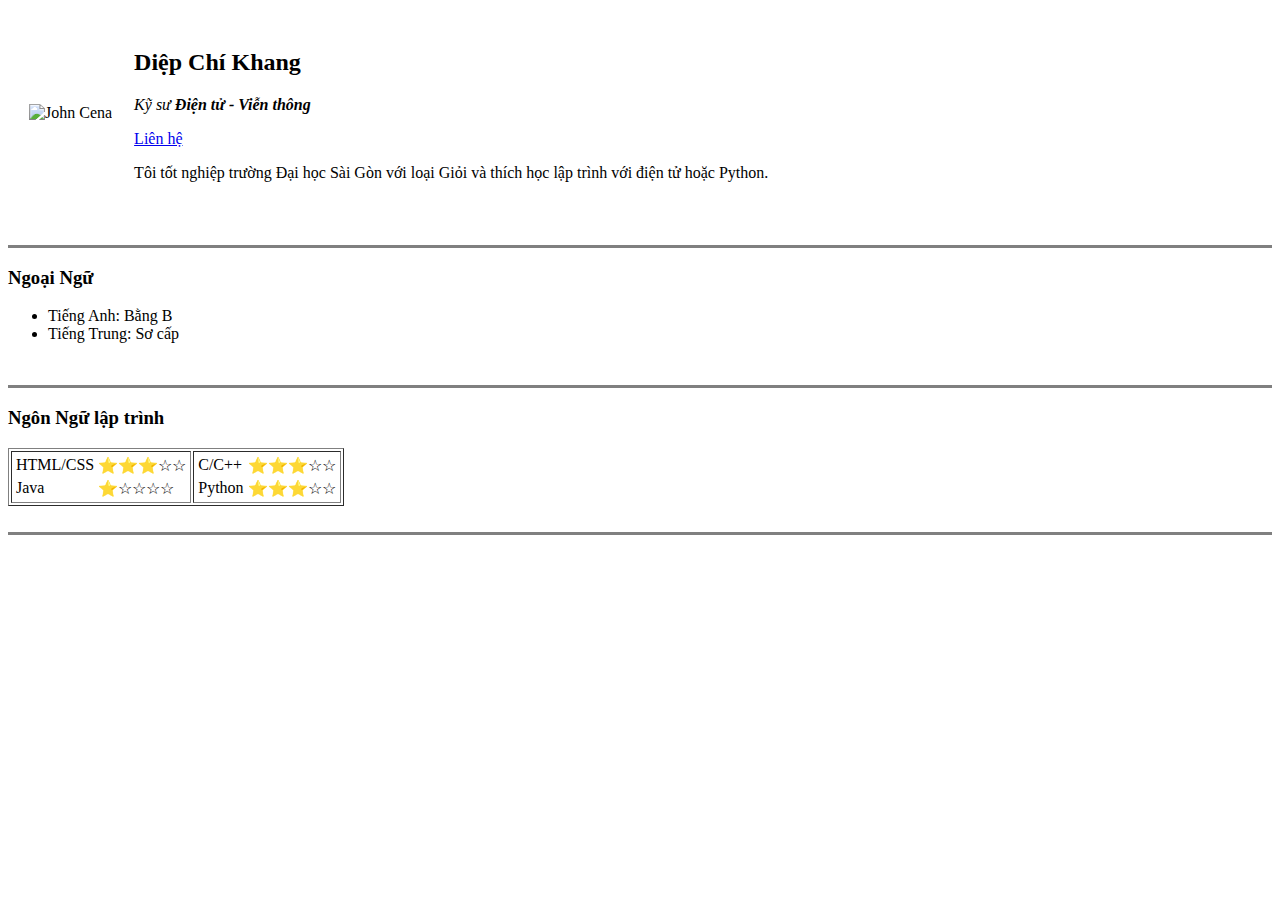
==== index.html @ 20111e3c "thêm dữ liệu web cv của bản thân" ====
<!DOCTYPE html>
<html lang="en" dir="ltr">

<head>
  <meta charset="utf-8">
  <title>Khang's Personal Site</title>
</head>

<body>
  <table cellspacing="20">
    <tr>
      <td><img src="image/anhthe.png" alt="John Cena" width="150" height="200"></td>
      <td>
        <h2>Diệp Chí Khang</h2>
        <p><i>Kỹ sư <strong>Điện tử - Viễn thông</strong></i></p>
        <p><a href="contact.html">Liên hệ</a></p>
        <p>Tôi tốt nghiệp trường Đại học Sài Gòn với loại Giỏi và thích học
          lập trình với điện tử hoặc Python.</p></td>
    </tr>
  </table>
  <br>
  <hr size="3" noshade>

  <h3>Ngoại Ngữ</h3>
  <ul>
    <li>Tiếng Anh: Bằng B</li>
    <li>Tiếng Trung: Sơ cấp</li>
  </ul>
  <br>
  <hr size="3" noshade>

  <h3>Ngôn Ngữ lập trình</h3>
  <table border="1">
    <tr>
      <td>
        <table>
        <tr>
          <td>HTML/CSS</td>
          <td>⭐⭐⭐☆☆</td>
        </tr>
        <tr>
          <td>Java</td>
          <td>⭐☆☆☆☆</td>
        </tr>
        </table>
      </td>
      <td>
        <table>
        <tr>
          <td>C/C++</td>
          <td>⭐⭐⭐☆☆</td>
        </tr>
        <tr>
          <td>Python</td>
          <td>⭐⭐⭐☆☆</td>
        </tr>
        </table>
      </td>
    </tr>
  </table>
  <br>
  <hr size="3" noshade>


</body>

</html>
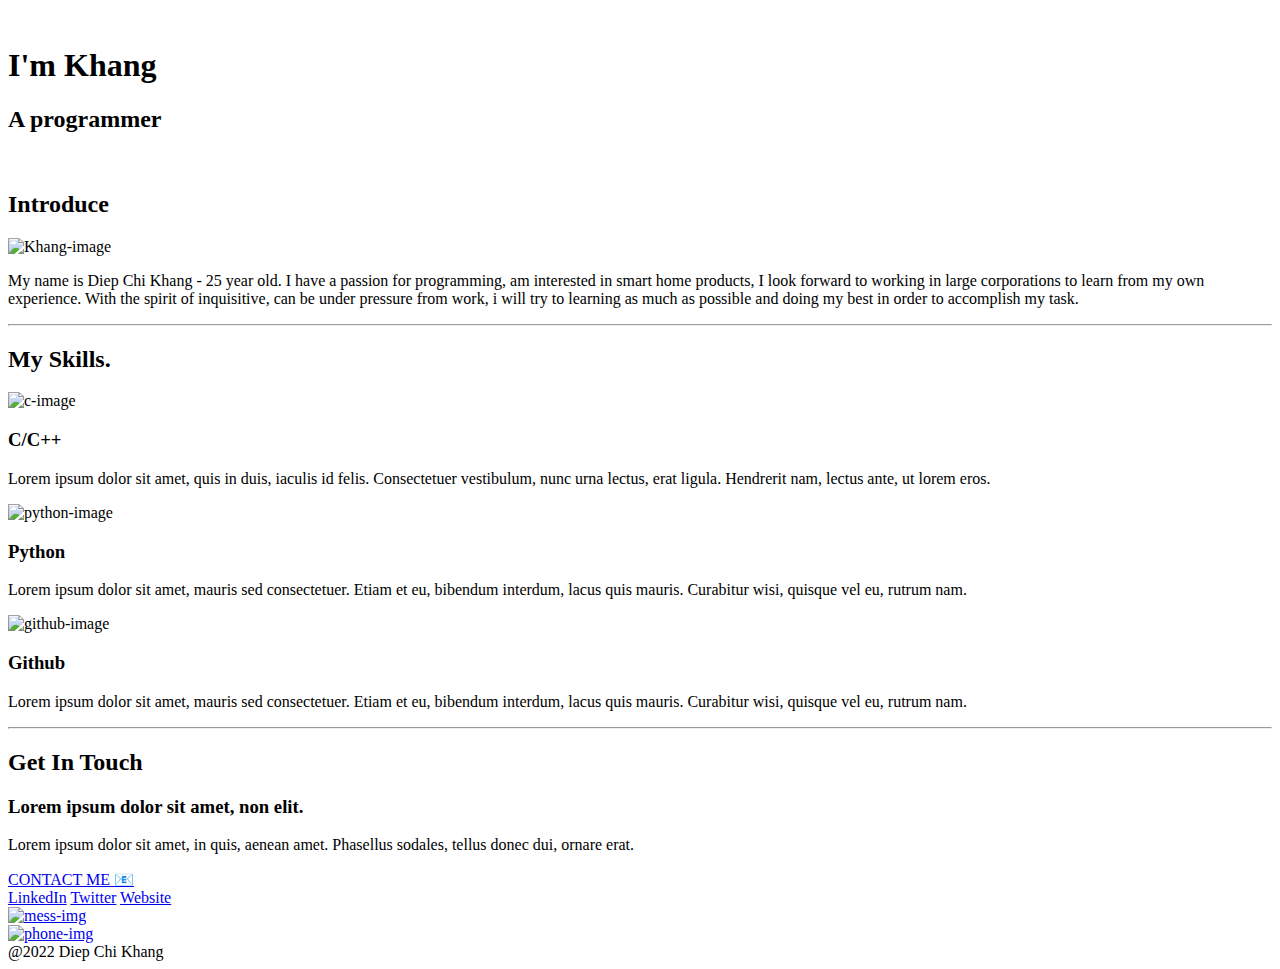
==== commit dd66bdf5: "update CV2.0" ====
--- a/index.html
+++ b/index.html
@@ -1,67 +1,81 @@
 <!DOCTYPE html>
 <html lang="en" dir="ltr">
+  <head>
+    <meta charset="utf-8">
+    <title>Khang's Site</title>
+    <link rel="stylesheet" href="css/styles.css">
+    <link rel="icon" href="favicon.ico">
+    <link rel="preconnect" href="https://fonts.googleapis.com">
+    <link rel="preconnect" href="https://fonts.gstatic.com" crossorigin>
+    <link href="https://fonts.googleapis.com/css2?family=Montserrat&family=Orbitron:wght@400;479;500&family=Sacramento&display=swap" rel="stylesheet">
+  </head>
+  <body>
 
-<head>
-  <meta charset="utf-8">
-  <title>Khang's Personal Site</title>
-</head>
+    <div class="intro">
+        <img class="top_intro_image" src="image/oop-subject.png" alt="" width="50px">
+        <h1>I'm Khang</h1>
+        <h2>A programmer</h2>
+        <img class="bottom_intro_image" src="image/coding.png" alt="" width="50px">
+        <img src="image/intro3.png" alt="" width="30%">
+    </div>
 
-<body>
-  <table cellspacing="20">
-    <tr>
-      <td><img src="image/anhthe.png" alt="John Cena" width="150" height="200"></td>
-      <td>
-        <h2>Diệp Chí Khang</h2>
-        <p><i>Kỹ sư <strong>Điện tử - Viễn thông</strong></i></p>
-        <p><a href="contact.html">Liên hệ</a></p>
-        <p>Tôi tốt nghiệp trường Đại học Sài Gòn với loại Giỏi và thích học
-          lập trình với điện tử hoặc Python.</p></td>
-    </tr>
-  </table>
-  <br>
-  <hr size="3" noshade>
+    <div class="middle-container">
+      <div class="profile">
 
-  <h3>Ngoại Ngữ</h3>
-  <ul>
-    <li>Tiếng Anh: Bằng B</li>
-    <li>Tiếng Trung: Sơ cấp</li>
-  </ul>
-  <br>
-  <hr size="3" noshade>
-
-  <h3>Ngôn Ngữ lập trình</h3>
-  <table border="1">
-    <tr>
-      <td>
-        <table>
-        <tr>
-          <td>HTML/CSS</td>
-          <td>⭐⭐⭐☆☆</td>
-        </tr>
-        <tr>
-          <td>Java</td>
-          <td>⭐☆☆☆☆</td>
-        </tr>
-        </table>
-      </td>
-      <td>
-        <table>
-        <tr>
-          <td>C/C++</td>
-          <td>⭐⭐⭐☆☆</td>
-        </tr>
-        <tr>
-          <td>Python</td>
-          <td>⭐⭐⭐☆☆</td>
-        </tr>
-        </table>
-      </td>
-    </tr>
-  </table>
-  <br>
-  <hr size="3" noshade>
+        <h2>Introduce</h2>
+        <img class="intro-img" src="image/personal-image.png" alt="Khang-image">
+        <p>My name is Diep Chi Khang - 25 year old. I have a passion for programming, am interested in smart home products, I look
+forward to working in large corporations to learn from my own experience.
+With the spirit of inquisitive, can be under pressure from work, i will try to
+learning as much as possible and doing my best in order to accomplish my task.</p>
+      </div>
+      <hr>
+      <div class="skills">
+        <h2>My Skills.</h2>
+        <div class="skill-row float-left">
+          <img class="c-image padding-image-right" src="image/c-.png" alt="c-image">
+          <h3>C/C++</h3>
+          <p>Lorem ipsum dolor sit amet, quis in duis, iaculis id felis. Consectetuer vestibulum, nunc urna lectus, erat ligula. Hendrerit nam, lectus ante, ut lorem eros.</p>
+        </div>
+        <div class="skill-row float-right">
+          <img class="python-image padding-image-left" src="image/python.png" alt="python-image">
+          <h3>Python</h3>
+          <p>Lorem ipsum dolor sit amet, mauris sed consectetuer. Etiam et eu, bibendum interdum, lacus quis mauris. Curabitur wisi, quisque vel eu, rutrum nam.</p>
+        </div>
+        <div class="skill-row float-left">
+          <img class="github-image padding-image-right" src="image/github.png" alt="github-image">
+          <h3>Github</h3>
+          <p>Lorem ipsum dolor sit amet, mauris sed consectetuer. Etiam et eu, bibendum interdum, lacus quis mauris. Curabitur wisi, quisque vel eu, rutrum nam.</p>
+        </div>
+      </div>
+      <hr>
+      <div class="contact-me">
+        <h2>Get In Touch</h2>
+        <h3>Lorem ipsum dolor sit amet, non elit.</h3>
+        <p>Lorem ipsum dolor sit amet, in quis, aenean amet. Phasellus sodales, tellus donec dui, ornare erat.</p>
+        <a class="btn" href="mailto:diepchikhang1997@gmail.com">CONTACT ME 📧</a>
+      </div>
+    </div>
 
 
-</body>
+    <div class="bottom-container">
+      <a class="footer-link" href="https://www.linkedin.com/">LinkedIn</a>
+      <a class="footer-link" href="https://twitter.com/">Twitter</a>
+      <a class="footer-link" href="https://www.appbrewery.co/">Website</a>
+    </div>
 
+    <div class="messenger">
+      <a href="https://m.me/diepchikhang"><img src="image/messenger.png" alt="mess-img" width="51.2px"></a>
+    </div>
+
+
+    <div class="call">
+      <a href="tel:+84934509691"><img src="image/telephone-call.png" alt="phone-img" width="51.2px"></a>
+    </div>
+
+    <footer>@2022 Diep Chi Khang</footer>
+
+
+
+  </body>
 </html>
